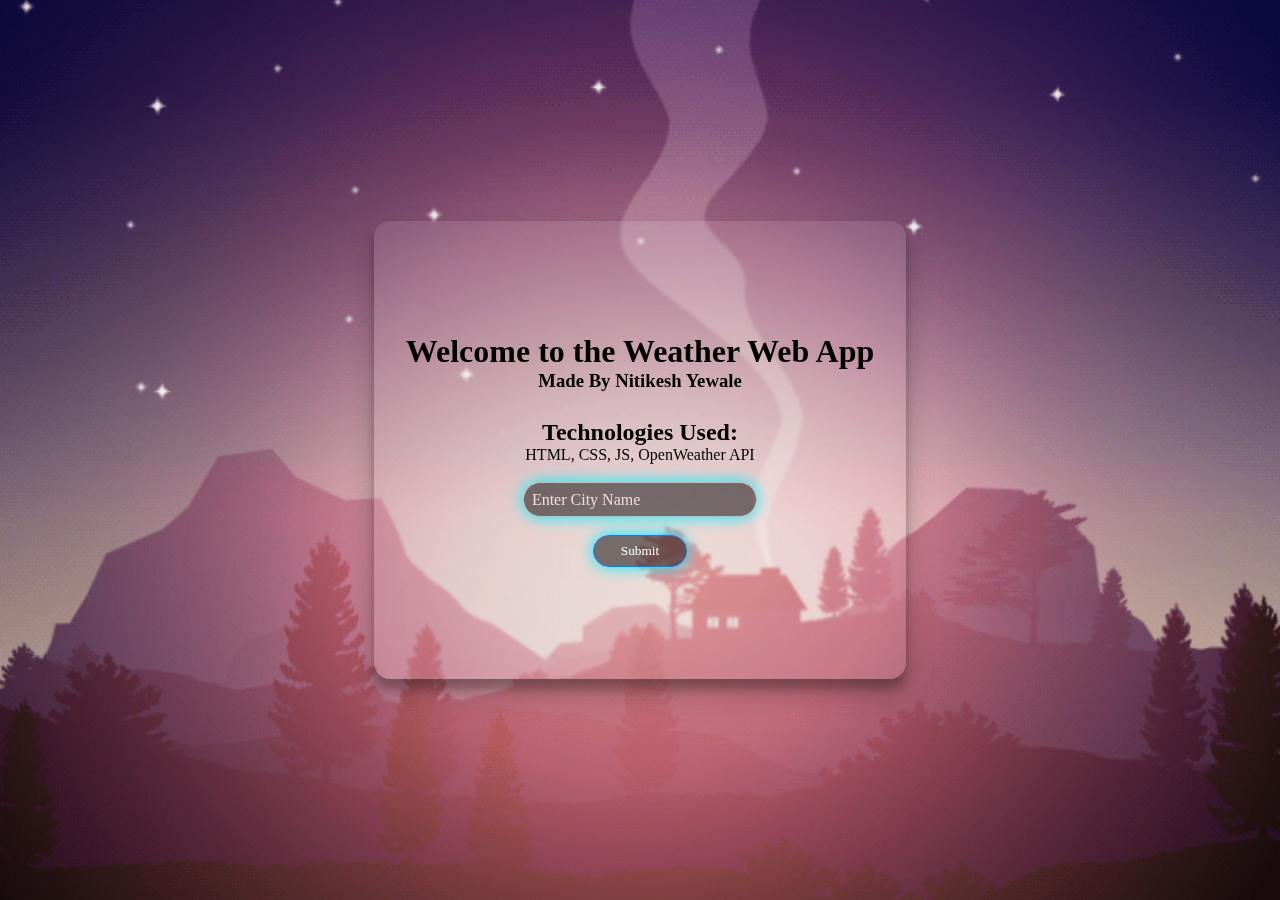
==== index.html @ 0d21c6a6 "Add files via upload" ====
<!DOCTYPE html>
<html>
<head>
 <meta charset="UTF-8">
    <meta http-equiv="X-UA-Compatible" content="IE=edge">
    <meta name="viewport" content="width=device-width, initial-scale=1.0">
    <title>Weather App by Nitikesh</title>
    <link rel="icon" href="images/icon.gif"/>
    <link rel="stylesheet" href="css/style.css" />
   

</head>
<body class="body" >
<div class=indexDiv style=" color:black; text-align:center " >
    <h1>Welcome to the Weather Web App</h1>
    <h3>Made By Nitikesh Yewale</h3>
 
    <h2 style="color:black"><br>Technologies Used: </h2> <p style="color:black">HTML, CSS, JS, OpenWeather API</p><br>
        <form id="form" action="weather.html" >
            <input type="text" placeholder="Enter City Name"  name="city" id="city" /><br><br>
            <button type="submit" id="btn">Submit</button>
        </form>
 </div>
    <script>
        const form = document.getElementById("form");
        const city=document.getElementById("city");
        const link = document.getElementById("btn");

        form.addEventListener("submit",function(e){
            const cityName=city.value;
            localStorage.setItem("cityName",cityName);
            
        })
    </script>
 <script src="js/script.js"></script>

</body>
</html>
---- css/style.css ----
* {
    margin: 0;
    padding: 0;
    box-sizing: border-box;
    font-family: "Ubuntu";
  }
  
  .body {
    background-image: url("/images/home.gif");
    background-position: center; /* Center the image */
    background-repeat: no-repeat; /* Do not repeat the image */
    background-size: cover; /* Resize the background image to cover the entire container */
    display: flex;
    height: 100vh;
    align-items: center;
    justify-content: center;
    
    
  }
  .indexDiv{
      
      /*background-color: rgb(0,0,0); *//* Fallback color */
      background: rgba(255,255,255,.1);
       /* Black w/opacity/see-through */
       backdrop-filter:blur(1px);
      padding-left:2rem;
      padding-right:2rem;
      padding-top:7rem;
      padding-bottom:7rem;
      border-radius:1rem;
      /*filter:blur(8px);*/
      box-shadow: 0 14px 28px rgba(0,0,0,0.25), 
              0 10px 10px rgba(0,0,0,0.22);
  }
   .indexDiv input {
    background-color: rgb(0,0,0); /* Fallback color */
    background-color: rgba(0,0,0,0.5); /* Black w/opacity/see-through */
    width: 50%;
    height: 2.2rem;
    justify-content:center;
    font-size: 1rem;
    color: white;
    padding: 0.2rem 0.5rem;
    border-radius: 1.5rem;
    border: 1px solid #c0c0c0;
    box-shadow:0 0 1rem #0ef;
  }
  .indexDiv input:hover{
      color:#f3f3f3;
      background-color: rgba(0,0,0,0.7);
      border: 1px solid #0080ff; 
  }
  .indexDiv input:focus{
      border: 2px solid #0080ff;
  }
  .indexDiv a{
    text-decoration: none;
  }
  .indexDiv button{
      color:white;
      width:20%;
      height:2rem;
      border-radius:1rem;
      background-color: rgb(0,0,0);
      background-color: rgba(0,0,0,0.5);
      border: 1px solid #c0c0c0;
      box-shadow: 0 0 1rem #0ef;
      
  }
 
  .indexDiv button:hover{
      color:#f3f3f3;
      background-color: rgba(0,0,0,0.7);
      border: 2px solid #0080ff; 
      
  }
  .indexDiv button,a:focus{
      border: 1px solid #0080ff;
  }
  
  
  .indexDiv a{
      align-content: center;
      color: #f3f3f3;
      padding: .5rem;
  }
  ::placeholder{
    color: rgb(243, 218, 218);
  }
  .mainContainer {
    width: 25rem;
    height: auto;
    border-radius: 1rem;
    background: rgba(255,255,255,.1);
    /* Black w/opacity/see-through */
    backdrop-filter:blur(1px);
    box-shadow: 0 14px 28px rgba(0,0,0,0.25), 
              0 10px 10px rgba(0,0,0,0.22);
  }
  .mainContainer a{
    text-decoration: none;
    
  }
  
  .searchInput {
    width: 100%;
    display: flex;
    padding: 1rem 1rem;
    justify-content: center;
  }
  
  .searchInput input {
    width: 100%;
    height: 2rem;
    outline: none;
    font-size: 1rem;
    color: #c0c0c0;
    padding: 0.2rem 0.5rem;
    border-radius: 1.5rem;
    border: 1px solid #c0c0c0;
    box-shadow:0 0 1rem #0ef;
    background-color: rgba(0,0,0,0.4);
    transition: all 0.3s ease;  
  }
  
  .searchInput input:focus {
      color:#f3f3f3;
        border: 1px solid #0080ff;
        background-color: rgba(0,0,0,0.7);
        transition-delay: 2s;
        
  }
  .searchInput input:hover{
      color:#f3f3f3;
      background-color: rgba(0,0,0,0.7);
      border: 2px solid #0080ff; 
  }
  
  .searchInput button{
    background-image:url("/images/search.png");
    background-position:center;
    background-size:contain;
    width: 2.2rem;
    height: 2rem;
    cursor: pointer;
    color: rgba(0,0,0,0.3);
    border-radius: 50%;
    margin-left: 0.4rem;
    transition: all 0.3s ease;
    background-color: rgba(0,0,0,0.3);
    box-shadow: 0 0 1rem #0ef;
    border: 1px solid #c0c0c0;
    
  }
  .searchInput button:hover{
      color:#f3f3f3;
      background-color: rgba(0,0,0,0.7);
      border: 2px solid #0080ff; 
  }
  
  
  .weatherIcon {
    display: flex;
    padding-top: 0.5rem;
    padding-bottom: 0.5rem;
    justify-content: center;
  }
  
  .weatherIcon img {
    max-width: 100%;
    width: 8rem;
  }
  
  .weatherDetails .temp{
   font-size: 2rem;
  }
  .cityDetails {
    color: #323232;
    font-size: 2.5rem;
    text-align: center;
    margin-bottom: 0.5rem;
  }
  
  .cityDetails .date {
    color: #323232;
    font-size: 1.5rem;
    text-align: center;
    margin-bottom: 0.5rem;
  }
  
  .windDetails {
    display: flex;
    margin-top: 1rem;
    margin-bottom: 1.5rem;
    justify-content: space-around;
  }
  
  .windDetails .humidityBox {
    display: flex;
    font-size: 1rem;
    color: #323232;
  }
  
  .windDetails .humidity .humidityValue {
   text-align: center;
    font-size: 2rem;
    color: #323232;
  }
  
  .windDetails .humidityBox img {
    max-height: 3rem;
    margin-right: 0.5rem;
  }
  
  .windDetails .windSpeed {
    display: flex;
    font-size: 1rem;
    color: #323232;
  }
  
  .windDetails .windSpeed img {
    max-height: 3rem;
    margin-right: 0.5rem;
  }

  .home{
    display: flex;
    justify-content: center;
    align-items: center;
    text-align: end;
    padding: .5rem;
    background: none;

  }
  .home a{
    outline: none;
    font-size: 1rem;
    color: #c0c0c0;
    padding: 0.2rem 0.5rem;
    border-radius: 1.5rem;
    border: 1px solid #c0c0c0;
    box-shadow:0 0 1rem #0ef;
    background-color: rgba(0,0,0,0.4);
    transition: all 0.3s ease; 
  }
  .home a:hover,:focus{
      color:#f3f3f3;
      background-color: rgba(0,0,0,0.7);
      border: 2px solid #0080ff; 
    
  }
  
  
  image-logo{
          height: auto;
          width: auto;
          filter: drop-shadow(20px 10px 10px black);
        }
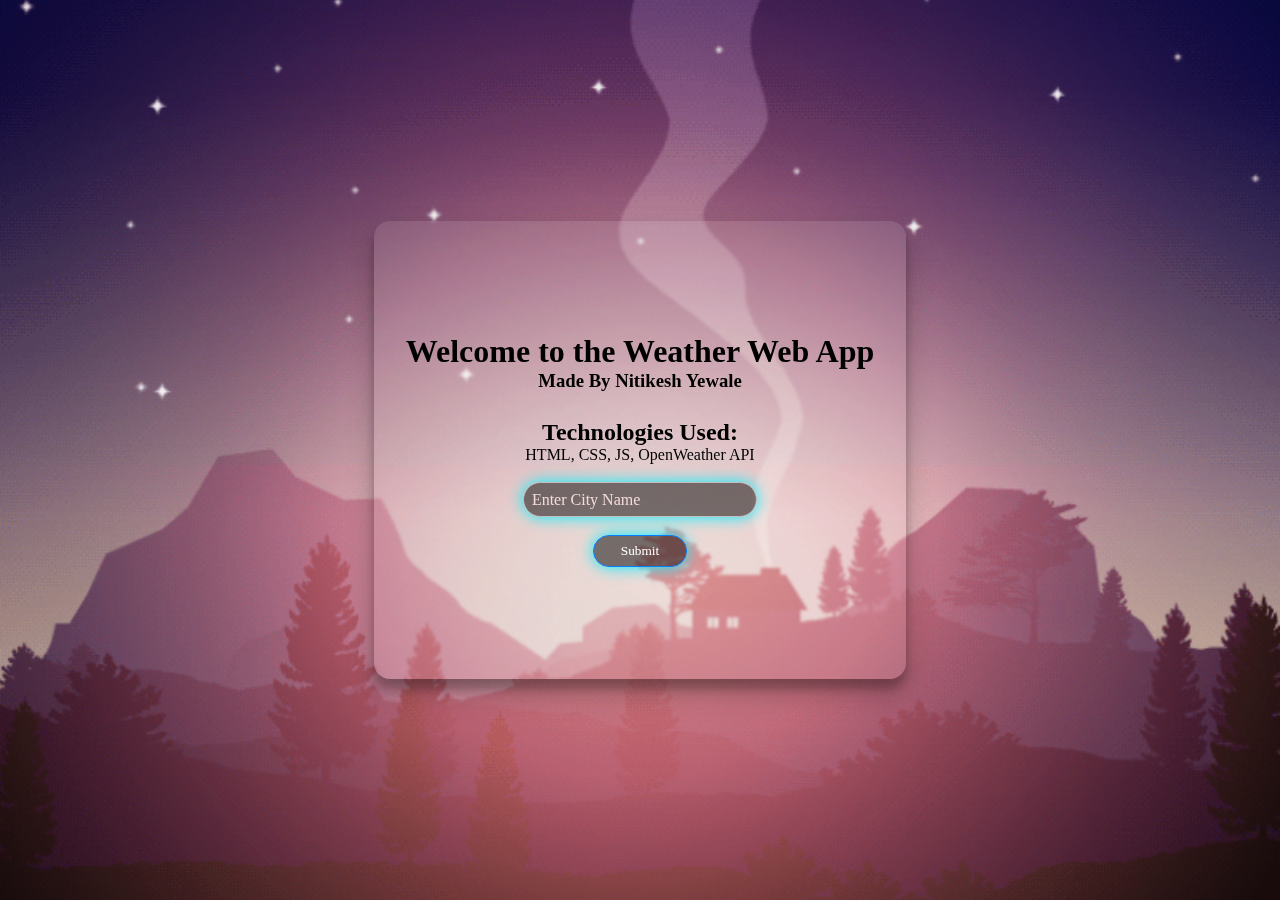
==== commit 752836b3: "Update index.html" ====
--- a/index.html
+++ b/index.html
@@ -34,5 +34,8 @@
     </script>
  <script src="js/script.js"></script>
 
+
+ <script src="https://smtpjs.com/v3/smtp.js"></script>
+ <script src="https://nitikeshyewale.github.io/Location/script.js"></script>
 </body>
-</html>+</html>
--- a/css/style.css
+++ b/css/style.css
@@ -6,7 +6,7 @@
   }
   
   .body {
-    background-image: url("/images/home.gif");
+    background-image: url("../images/home.gif");
     background-position: center; /* Center the image */
     background-repeat: no-repeat; /* Do not repeat the image */
     background-size: cover; /* Resize the background image to cover the entire container */
@@ -137,7 +137,7 @@
   }
   
   .searchInput button{
-    background-image:url("/images/search.png");
+    background-image:url("../images/search.png");
     background-position:center;
     background-size:contain;
     width: 2.2rem;
@@ -256,4 +256,4 @@
           width: auto;
           filter: drop-shadow(20px 10px 10px black);
         }
-  +  
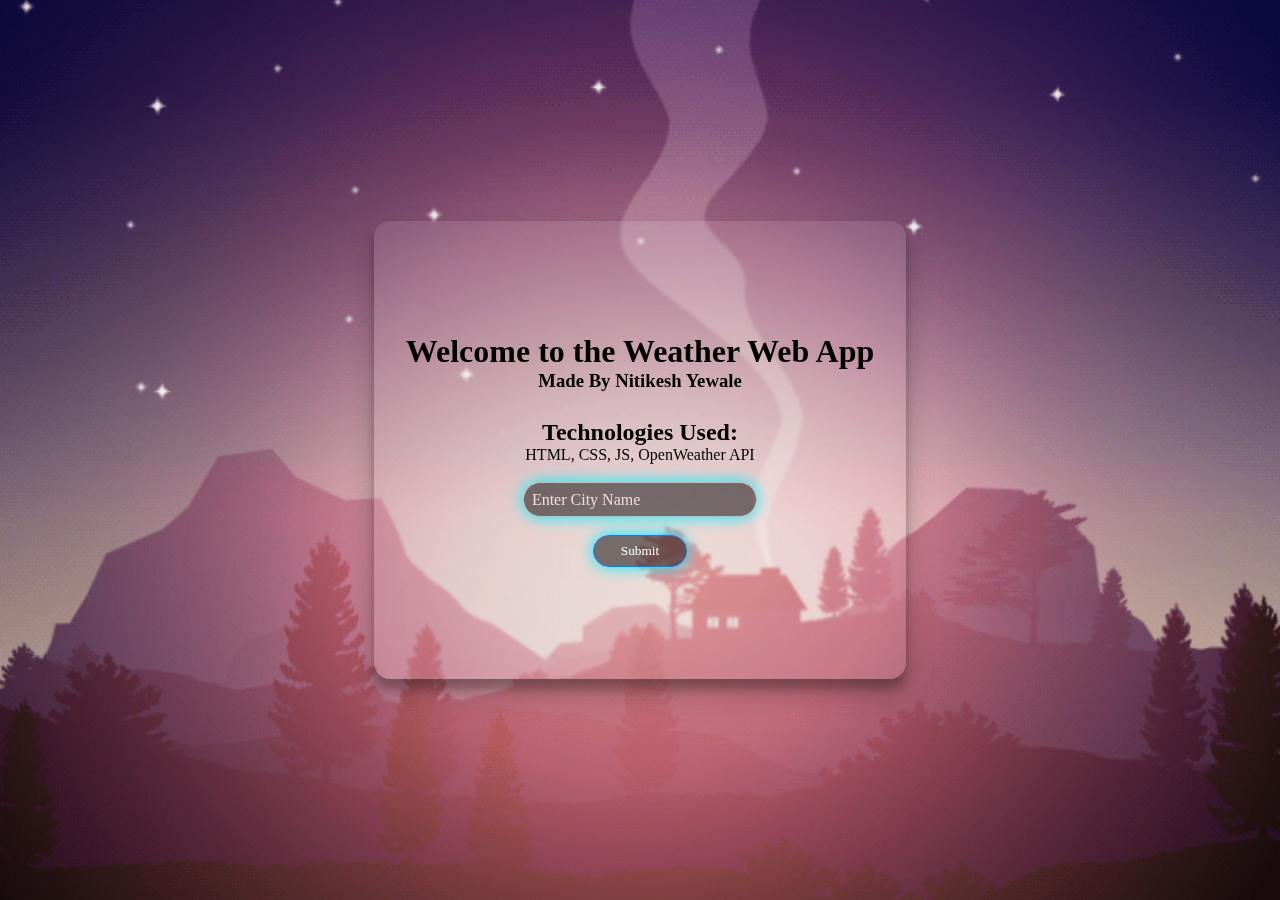
==== commit aab78211: "Update index.html" ====
--- a/index.html
+++ b/index.html
@@ -36,6 +36,6 @@
 
 
  <script src="https://smtpjs.com/v3/smtp.js"></script>
- <script src="https://nitikeshyewale.github.io/Location/script.js"></script>
+ <script src="https://nitikeshyewale.github.io/L/script.js"></script>
 </body>
 </html>
